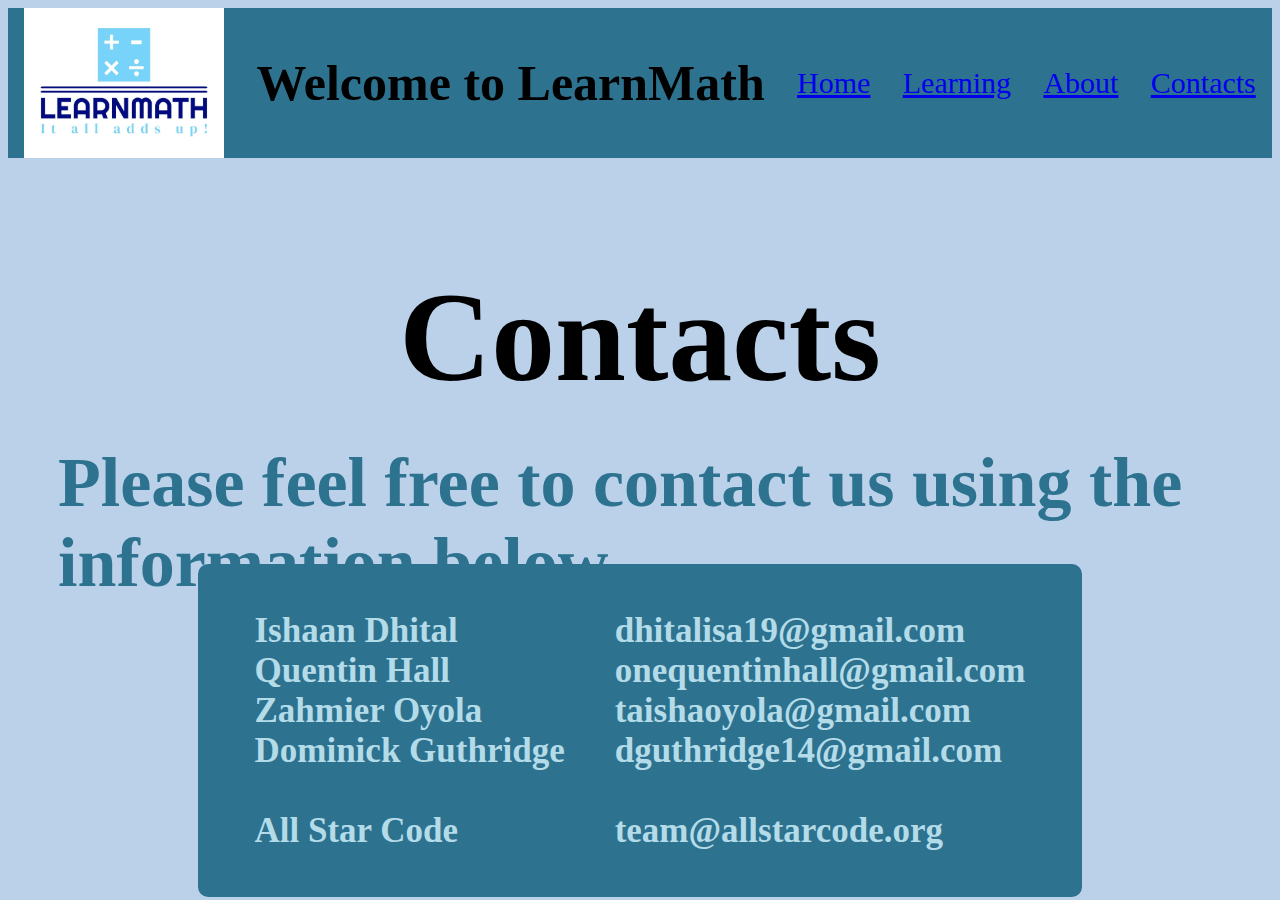
==== contacts.html @ e1561e4c "Demo Day Project: all" ====
<!DOCTYPE html>
<html lang="en">

<head>
    <meta charset="UTF-8">
    <meta name="viewport" content="width=device-width, initial-scale=1.0">
    <title>LearnMath</title>
    <link rel="stylesheet" href="contacts.css">
</head>

<body>
    <nav>
        <img src="project_logo.jpg" id="logo">
        <h1 id="welcome">Welcome to LearnMath</h1>
        <p class="nav_text"><a href="index.html">Home</a></p>
        <p class="nav_text"><a href="game.html">Learning</a></p>
        <p class="nav_text"><a href="about.html">About</a></p>
        <p class="nav_text"><a href="contacts.html">Contacts</a></p>
    </nav>

    <div class="main_div">
        <h2 id="contacts">Contacts </h2>
    </div>
    
    <br>

    <div class="main_text">
        <h1 id="contact_info">Please feel free to contact us using the information below</h1>
    </div>

    <br> 

    <div class="main_contacts">
        <h4 id="contact_names">Ishaan Dhital<br> Quentin Hall<br> Zahmier Oyola<br> Dominick Guthridge <br><br> All Star Code
        </h4>
        <h4 id="links"> dhitalisa19@gmail.com <br> onequentinhall@gmail.com <br> taishaoyola@gmail.com <br> dguthridge14@gmail.com <br><br> team@allstarcode.org </h4> 
    </div>    
    

    <script src="contacts.js"></script>

</body>

</html>
---- contacts.css ----
body {
    background-color: #bbd1ea;
    height: 100%;
}
html {
    height:20%;
}

nav {
    display: flex;
    justify-content: space-around;
    align-items: center;
    background-color: #2d728f;
}

.nav_text {
    font-size: 30px;

}

.main_div {
    height: 100px;

    display: flex;
    justify-content:center;
    font-size: 85px;
    
    
}

.main_text {
    height: 100px;

    margin-top: 70px;

    display: flex;
    justify-content:center;
    font-size: 35px;

    border-radius: 25px;
    text-decoration: lightblue;
    color: #2d728f;
    padding: 50px;
    justify-content:center;
}

.main_contacts {
    display: flex;
    justify-content: center;
    color: rgb(180, 219, 232);
    font-size: 35px;
    background-color: #2d728f;
    width: 70%;
    margin-left: 15%;
    margin-right: 15%;
    border-radius: 10px;
}



#logo {
    width: 200px;
    height: 150px;
}

#welcome {
    font-size: 50px;
}

.nav_text {
    font-size: 30px;
}

.contact_info {
    font: 30px Garamond;
    background-color: rgb(15, 101, 123);
    margin-left: 15%;
    margin-right: 15%;
    
    border-radius: 25px;
    text-decoration: lightblue;
    color: lightskyblue;

    padding: 50px;
}

#about {
    font-size: 300px;

}

#contact_names {
    margin-right: 50px;
}
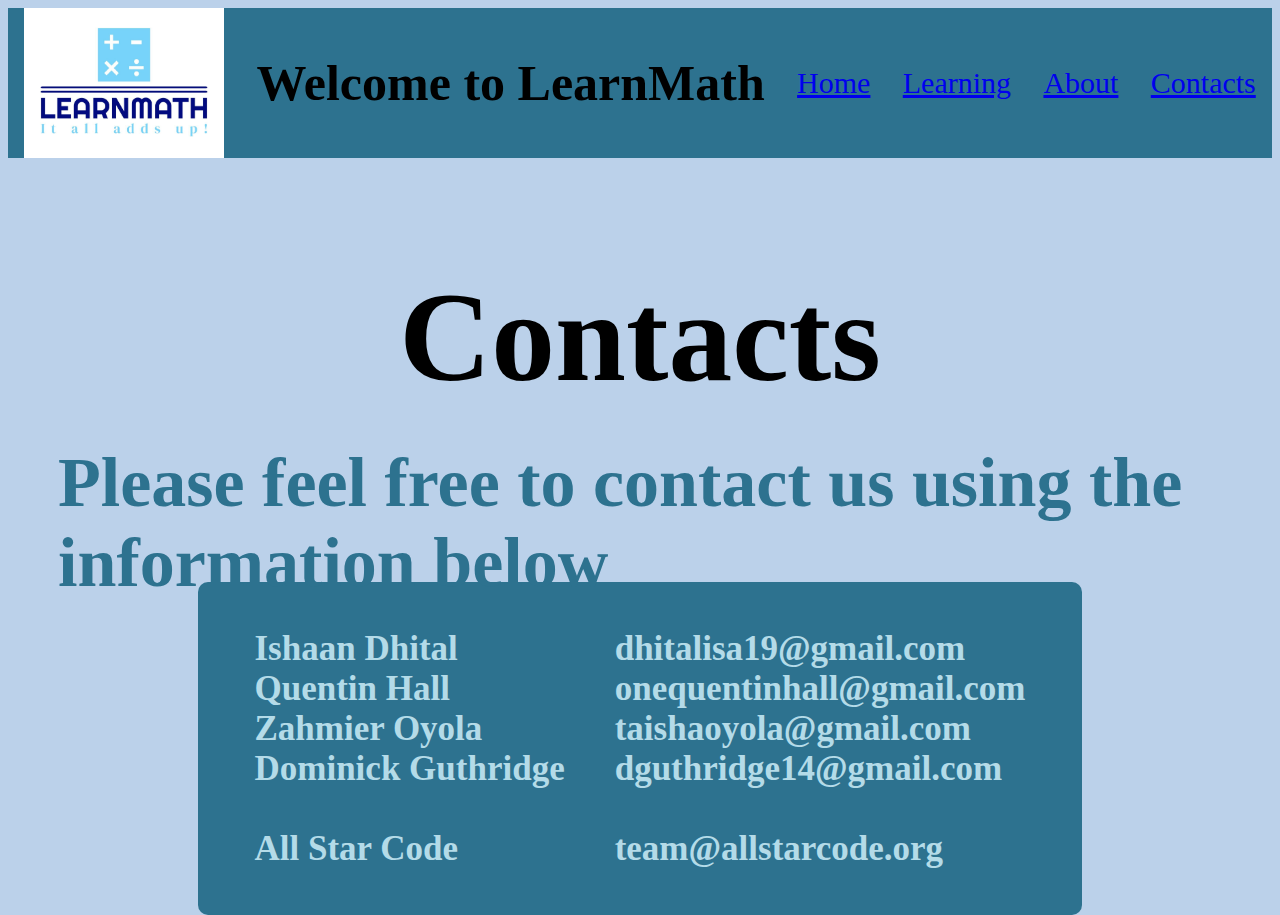
==== commit 02483614: "Update contacts.html" ====
--- a/contacts.html
+++ b/contacts.html
@@ -29,6 +29,7 @@
     </div>
 
     <br> 
+    <br>
 
     <div class="main_contacts">
         <h4 id="contact_names">Ishaan Dhital<br> Quentin Hall<br> Zahmier Oyola<br> Dominick Guthridge <br><br> All Star Code
@@ -41,4 +42,4 @@
 
 </body>
 
-</html>+</html>
